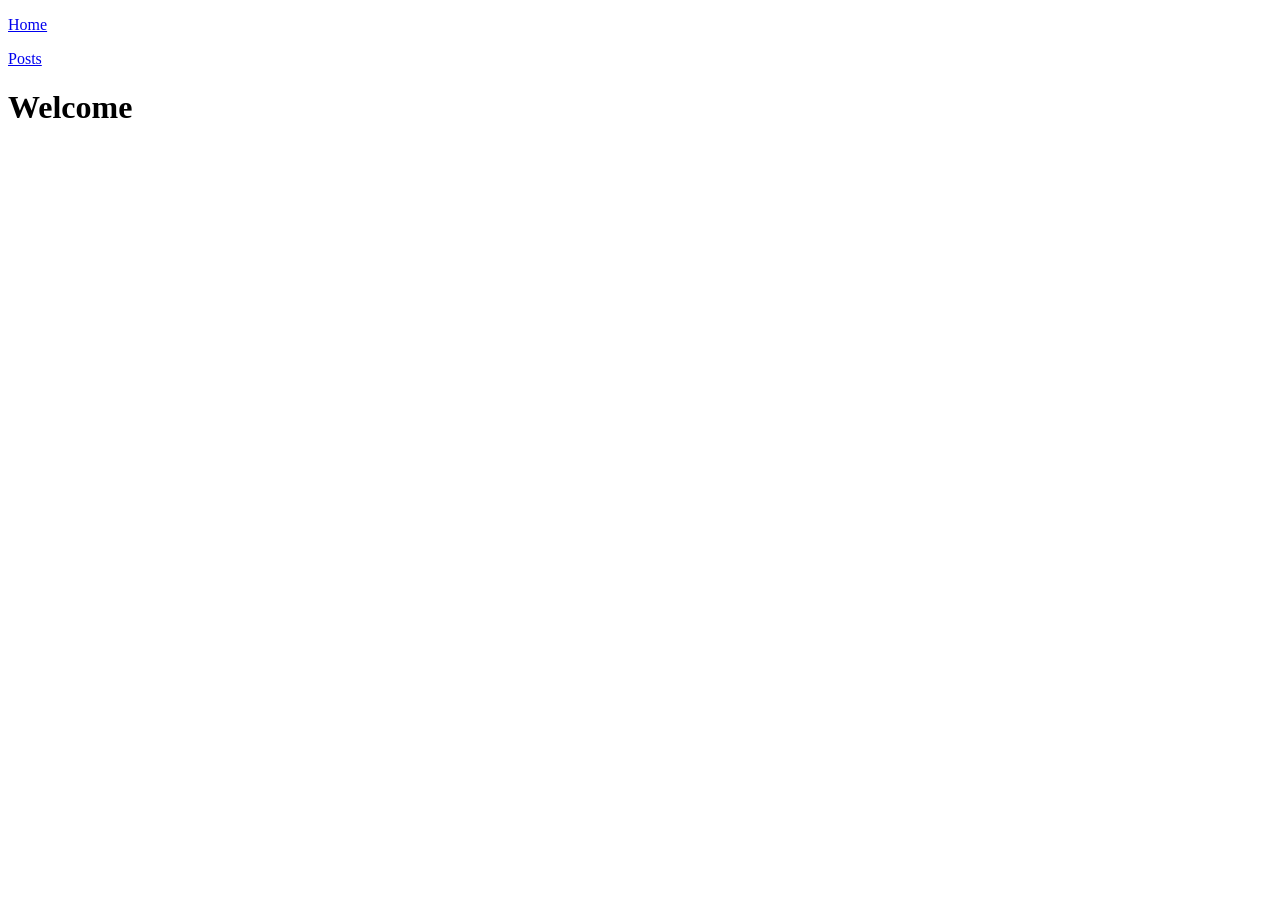
==== docs/index.html @ c73b9379 "buh pages sucks" ====
<!DOCTYPE html>
<html lang="en">
  <head>
    <meta charset="utf-8">
    <meta name="viewport" content="width=device-width, initial-scale=1.0">

    <title>Welcome</title>

    <link rel="stylesheet" href="https://lexcona.com/styles/index.css">
    <link rel="stylesheet" href="https://lexcona.com/styles/navbar.css">
    <link rel="stylesheet" href="https://lexcona.com/styles/background.css">


    <script defer src="https://lexcona.com/scripts/cat-face-spawner.js"></script>

    <link id="favicon" rel="shortcut icon" type="image/jpg" href="https://avatars.githubusercontent.com/u/229240464?v=4" />
  </head>

  <body class="home-page">
    <div id="background"></div>
    <div id="navbar">
    <a class="navbar-button" href="https://lexcona.com">
        <div class="navbar-button-thing"><p>Home</p></div>
    </a>
    <a class="navbar-button" href="https://lexcona.com/posts">
        <div class="navbar-button-thing"><p>Posts</p></div>
    </a>
</div>
    <main>
        
  <div class="content">
    <h1 id="welcome">Welcome</h1>

  </div>

    </main>
  </body>
</html>
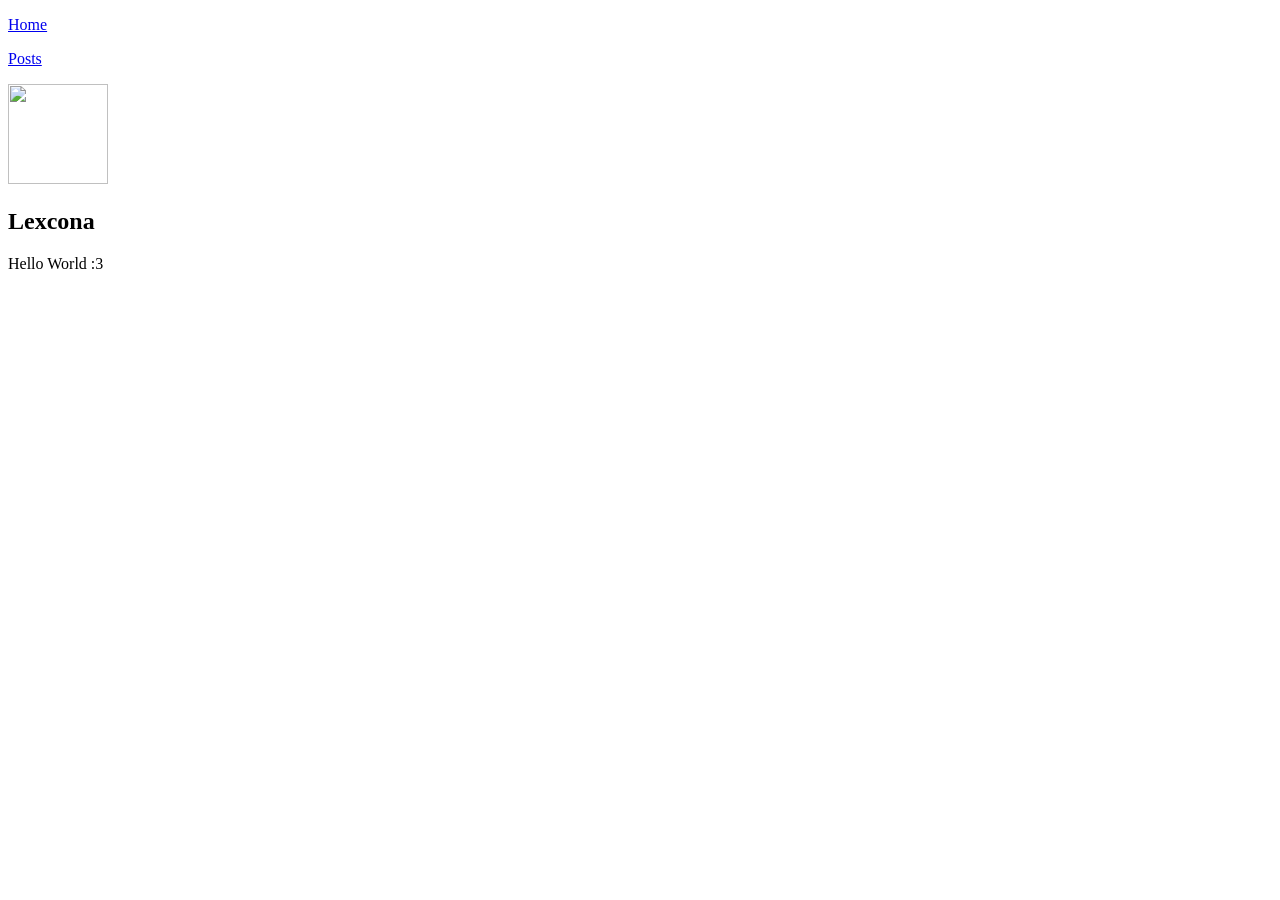
==== commit 9fa27b88: "ava card :3" ====
--- a/docs/index.html
+++ b/docs/index.html
@@ -10,9 +10,11 @@
     <link rel="stylesheet" href="https://lexcona.com/styles/index.css">
     <link rel="stylesheet" href="https://lexcona.com/styles/navbar.css">
     <link rel="stylesheet" href="https://lexcona.com/styles/background.css">
-
+    <link rel="stylesheet" href="https://lexcona.com/styles/avatar-card.css">
+    <link rel="stylesheet" href="https://cdnjs.cloudflare.com/ajax/libs/font-awesome/7.0.1/css/all.min.css">
 
     <script defer src="https://lexcona.com/scripts/cat-face-spawner.js"></script>
+    <script defer src="https://lexcona.com/scripts/random-cat.js"></script>
 
     <link id="favicon" rel="shortcut icon" type="image/jpg" href="https://avatars.githubusercontent.com/u/229240464?v=4" />
   </head>
@@ -29,9 +31,21 @@
 </div>
     <main>
         
-  <div class="content">
-    <h1 id="welcome">Welcome</h1>
-
+  <div id="avatarCard">
+    <div id="avatarCardProfile">
+      <img id="profile-picture" src="https://avatars.githubusercontent.com/u/229240464?v=4" width="100" height="100">
+      <div id="#avatarCardProfileNameDescription">
+        <h2>Lexcona</h2>
+        <p id="avatarCardDescriptionText">Hello World :3</p>
+      </div>
+    </div>
+    <div id="social-links">
+      
+        <a class="social-link" href="https://github.com/Lexcona" target="_blank" rel="noopener noreferrer" class="social-link github" title="Github">
+          <i class="fab fa-github"></i>
+        </a>
+      
+    </div>
   </div>
 
     </main>
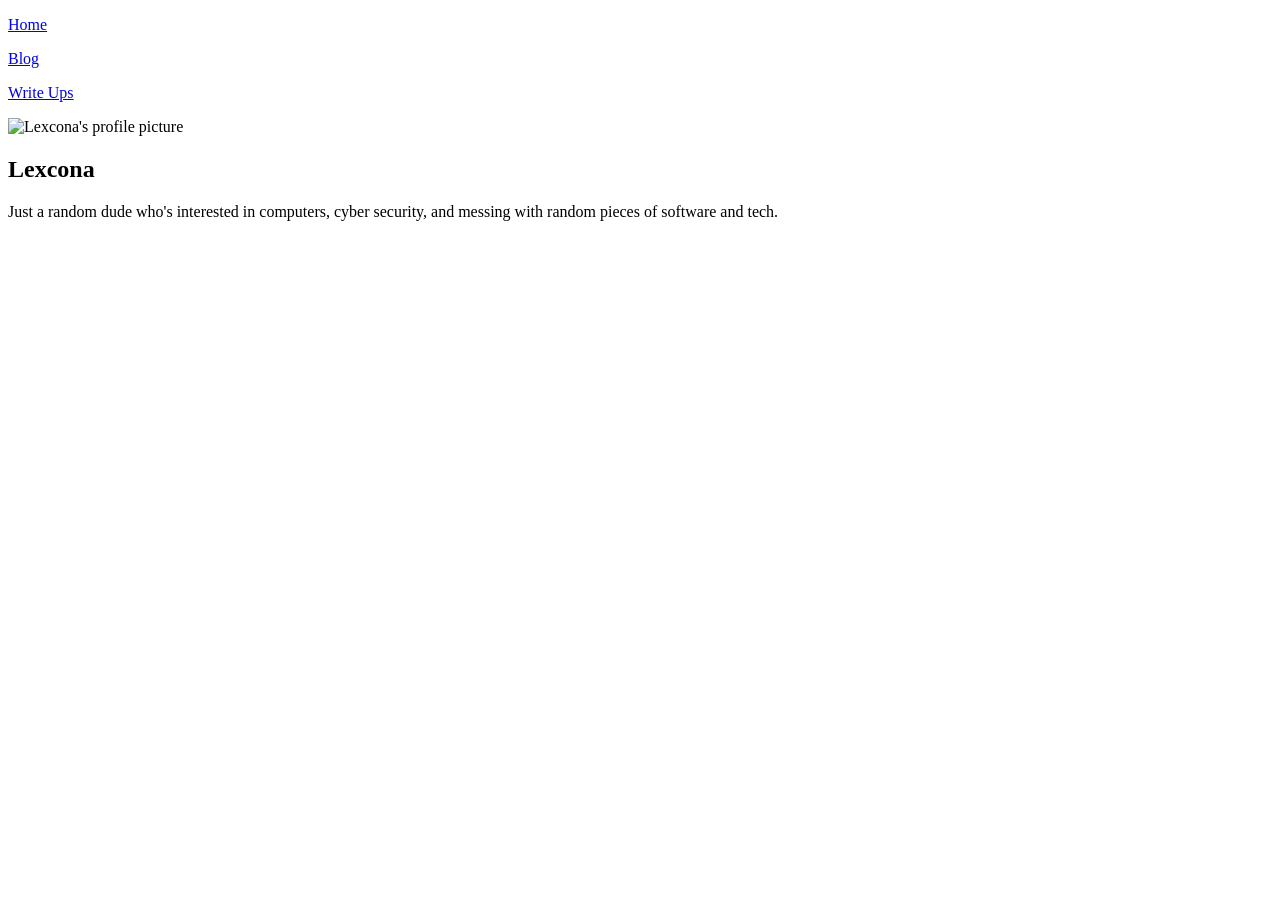
==== commit cc59cedc: "blog thingy :3" ====
--- a/docs/index.html
+++ b/docs/index.html
@@ -25,18 +25,22 @@
     <a class="navbar-button" href="https://lexcona.com">
         <div class="navbar-button-thing"><p>Home</p></div>
     </a>
-    <a class="navbar-button" href="https://lexcona.com/posts">
-        <div class="navbar-button-thing"><p>Posts</p></div>
+    <a class="navbar-button" href="https://lexcona.com/blog">
+        <div class="navbar-button-thing"><p>Blog</p></div>
+    </a>
+    <a class="navbar-button" href="https://lexcona.com/write-ups">
+        <div class="navbar-button-thing"><p>Write Ups</p></div>
     </a>
 </div>
     <main>
         
   <div id="avatarCard">
     <div id="avatarCardProfile">
-      <img id="profile-picture" src="https://avatars.githubusercontent.com/u/229240464?v=4" width="100" height="100">
-      <div id="#avatarCardProfileNameDescription">
+      <img id="profile-picture" src="https://avatars.githubusercontent.com/u/229240464?v=4" width="100" height="100" alt="Lexcona's profile picture">
+      <div id="avatarCardProfileNameDescription">
         <h2>Lexcona</h2>
-        <p id="avatarCardDescriptionText">Hello World :3</p>
+        <p id="avatarCardDescriptionText"><p>Just a random dude who's interested in computers, cyber security, and messing with random pieces of software and tech.</p>
+</p>
       </div>
     </div>
     <div id="social-links">
